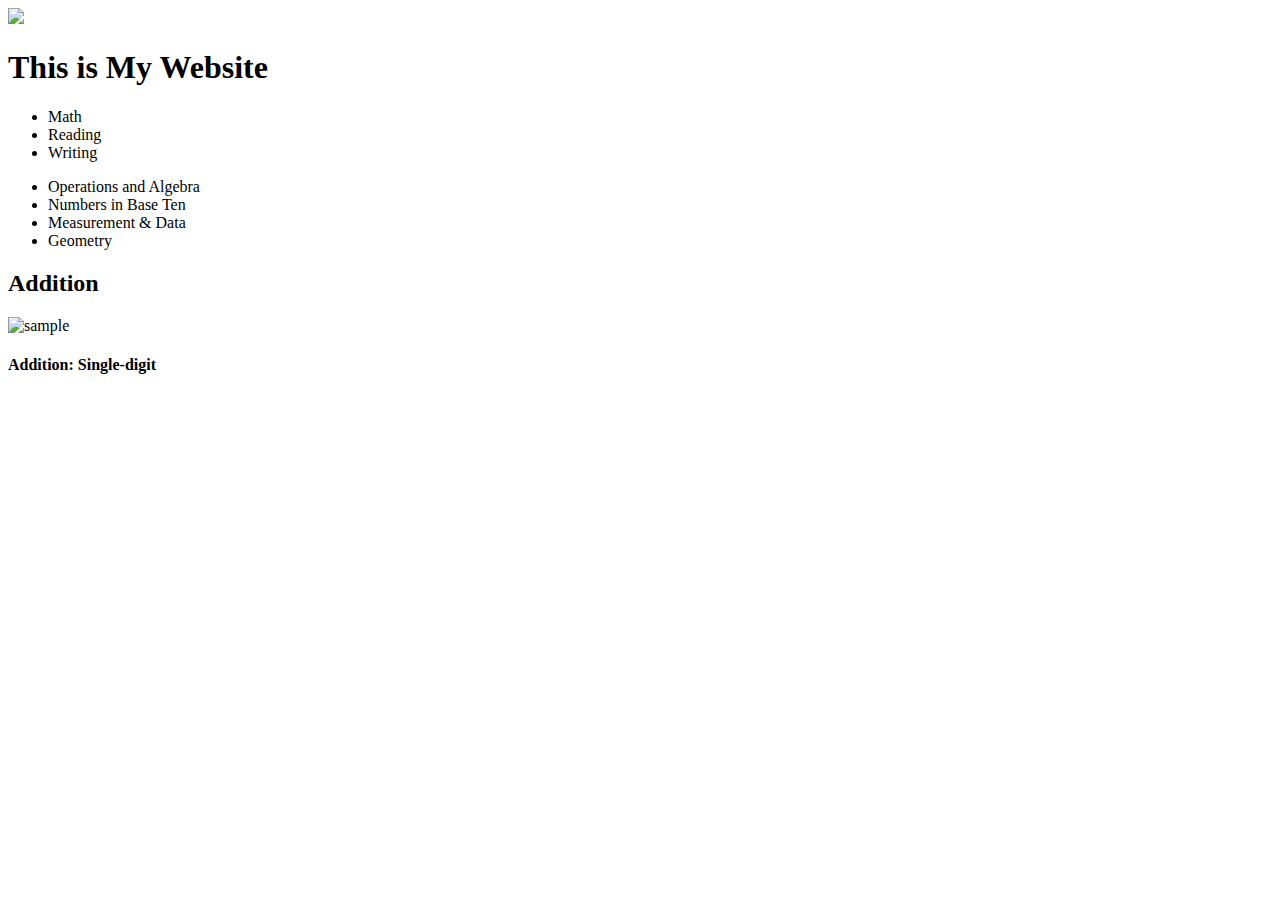
==== index.html @ 2f20a703 "This is it" ====
<!DOCTYPE html>
<html>
<head>
	<title>Home</title>
</head>
<body>
	<header>
		<img src="logo.png"/>
		<nav class="top-nav">
			<h1>This is My Website</h1>
			<ul>
				<li>Math</li>
				<li>Reading</li>
				<li>Writing</li>
			</ul>
		</nav>
	</header>
	<nav class="left">
		<ul>
			<li>Operations and Algebra</li>
			<li>Numbers in Base Ten</li>
			<li>Measurement &amp; Data</li>
			<li>Geometry</li>
		</ul>
	</nav>
	<main>
		<h2>Addition</h2>
		<div class="thumb">
			<img src="" alt="sample">
			<h4>Addition: Single-digit</h4>
		</div>
		


	</main>
	
</body>
</html>
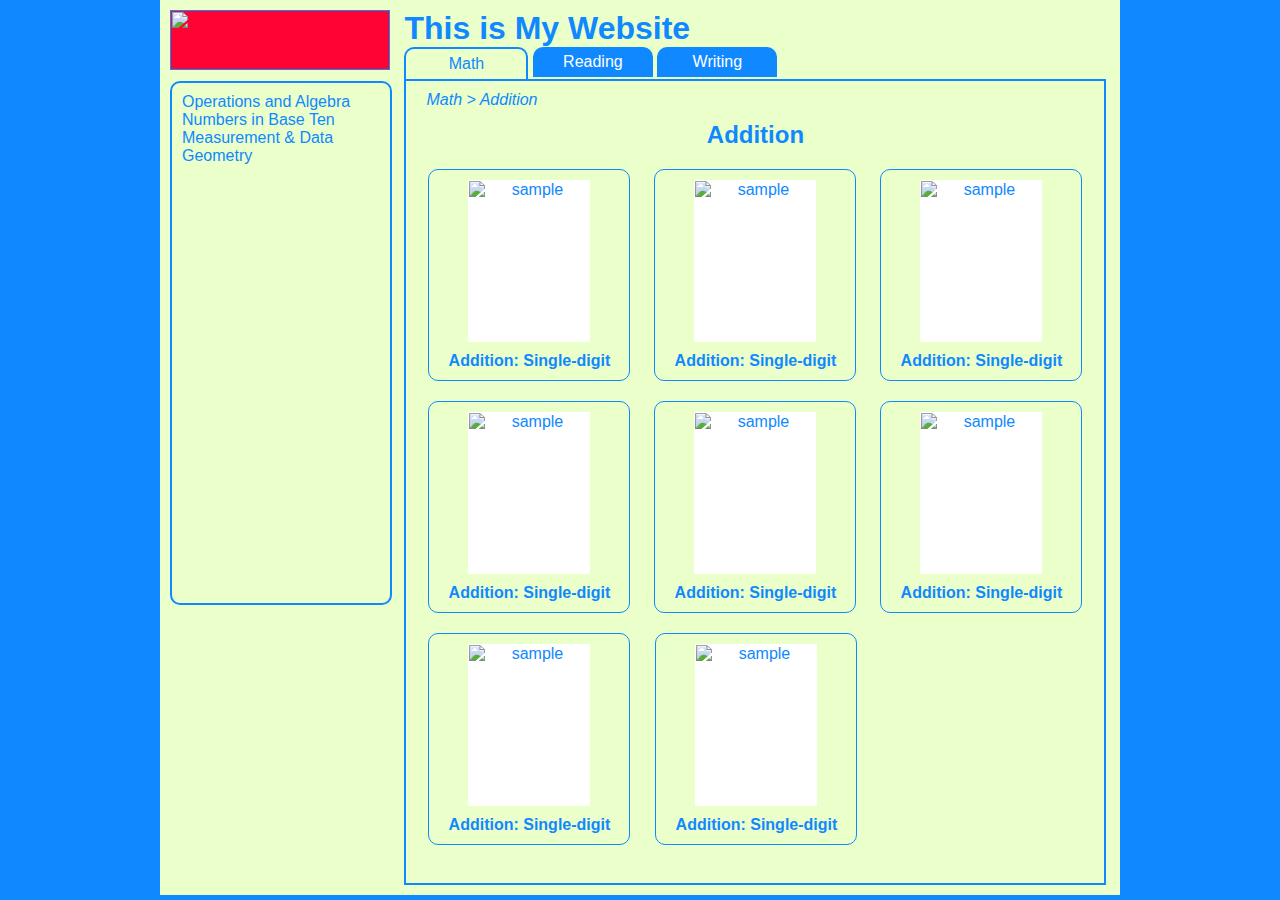
==== commit c87e7020: "Rename addition.html to index.html" ====
--- a/index.html
+++ b/index.html
@@ -1,38 +1,75 @@
 <!DOCTYPE html>
 <html>
 <head>
-	<title>Home</title>
+	<title>Addition</title>
+	<link rel="stylesheet" type="text/css" href="css/style.css">
 </head>
 <body>
+	<div id="nest">
 	<header>
-		<img src="logo.png"/>
-		<nav class="top-nav">
+		<a href="" alt="Logo"><img src="logo.png"/></a>
+		<div class="head-right">
 			<h1>This is My Website</h1>
-			<ul>
-				<li>Math</li>
-				<li>Reading</li>
-				<li>Writing</li>
-			</ul>
-		</nav>
+			<nav class="top-nav">
+				<ul>
+					<li><a href=""  class="selected">Math</a></li>
+					<li><a href="">Reading</a></li>
+					<li><a href="">Writing</a></li>
+				</ul>
+			</nav>
+
+		</div>
 	</header>
 	<nav class="left">
 		<ul>
-			<li>Operations and Algebra</li>
-			<li>Numbers in Base Ten</li>
-			<li>Measurement &amp; Data</li>
+			<li><a href="">Operations and Algebra</a></li>
+			<li><a href="">Numbers in Base Ten</a></li>
+			<li><a href="">Measurement &amp; Data</a></li>
 			<li>Geometry</li>
 		</ul>
 	</nav>
 	<main>
+		<p class="path"><a href="">Math</a> &gt; <a href="">Addition</a></p>
 		<h2>Addition</h2>
-		<div class="thumb">
-			<img src="" alt="sample">
-			<h4>Addition: Single-digit</h4>
+		<div class="products">
+			<a href="addition-ws1" class="thumb">
+				<img src="" alt="sample">
+				<p>Addition: Single-digit</p>
+			</a>
+			<a href="addition-ws1" class="thumb">
+				<img src="" alt="sample">
+				<p>Addition: Single-digit</p>
+			</a>
+			<a href="addition-ws1" class="thumb">
+				<img src="" alt="sample">
+				<p>Addition: Single-digit</p>
+			</a>
+			<a href="addition-ws1" class="thumb">
+				<img src="" alt="sample">
+				<p>Addition: Single-digit</p>
+			</a>
+			<a href="addition-ws1" class="thumb">
+				<img src="" alt="sample">
+				<p>Addition: Single-digit</p>
+			</a>
+			<a href="addition-ws1" class="thumb">
+				<img src="" alt="sample">
+				<p>Addition: Single-digit</p>
+			</a>
+			<a href="addition-ws1" class="thumb">
+				<img src="" alt="sample">
+				<p>Addition: Single-digit</p>
+			</a>
+			<a href="addition-ws1" class="thumb">
+				<img src="" alt="sample">
+				<p>Addition: Single-digit</p>
+			</a>
+			<a class="thumb-empty">
+			</a>
 		</div>
-		
-
-
 	</main>
+	</div>
+	
 	
 </body>
-</html>+</html>
--- a/css/style.css
+++ b/css/style.css
@@ -0,0 +1,210 @@
+* {
+	padding: 0;
+	margin: 0;
+	border: 0;
+	font-family: Helvetica, sans-serif;
+	color: #1088FF;
+}
+
+a {
+	text-decoration: none;
+	color: #1088FF;
+}
+
+li	{
+	list-style-type: none;
+}
+
+img	{
+	border: none;
+}
+
+body {
+	background-color: #1088FF;
+	width: 960px;
+	margin: 0 auto;
+
+}
+
+#nest {
+	background-color: #EBFFCB;
+	padding: 10px;
+}
+
+/*Style here*/
+
+header {
+	width: 958px;
+}
+
+h2 {
+	text-align: center;
+	margin-top: 10px;
+}
+
+header img {
+	width: 220px;
+	height: 60px;
+	background-color: #FF0334;
+}
+
+
+header a, .head-right {
+	display: inline-block;
+	vertical-align: top;
+}
+
+.head-right {
+	margin-left: 10px;
+	width: 700px;
+}
+
+.top-nav ul li {
+	display: inline-block;
+	text-align: center;
+}
+
+.top-nav ul li a {
+	color: #FFFFFF;
+	background-color: #1088FF;
+	width: 120px;
+	height: 30px;
+	border-top-left-radius: 10px;
+	border-top-right-radius: 10px;
+	line-height: 30px;
+}
+
+.top-nav .selected {
+	color: #1088FF;
+	border-top: 2px solid #1088FF;
+	border-right: 2px solid #1088FF;
+	border-left: 2px solid #1088FF;
+	background-color: #EBFFCB;
+	height: 32px;
+	z-index: 1;
+}
+
+.left, main, .path {
+	display: inline-block;
+	vertical-align: top;
+}
+
+.left {
+	width: 198px;
+	min-height: 500px;
+	border: 2px solid #1088FF;
+	padding: 10px;
+	border-radius: 10px;
+}
+
+main {
+	width: 678px;
+	min-height: 500px;
+	border: 2px solid #1088FF;
+	margin-left: 8px;
+	padding: 10px;
+	margin-top: -2px;
+}
+
+.path {
+	width: 678px;
+	height: 20px;
+	font-style: italic;
+	padding-left: 10px;
+	padding: 2px auto;
+}
+
+.products {
+	text-align: justify;
+	margin-top: 10px;
+	padding: 0 12px;
+}
+
+.products:after {
+	display: inline-block;
+	width: 100%;
+	content: '';
+}
+
+.thumb {
+	display: inline-block;
+	text-align: center;
+	vertical-align: top;
+	width: 200px;
+/*	width: 29%;*/
+	height: 210px;
+	margin: 10px auto;
+	border: 1px solid #1088FF;
+	border-radius: 10px;
+}
+
+.thumb img  {
+	display: block;
+	width: 120px;
+	height: 160px;
+	margin: 10px auto;
+	border: 1px solid #FFFFFF;
+	background-color: #FFFFFF;
+}
+
+.products .thumb p {
+	margin: 5px auto;
+	font-weight: bold;
+	text-align: center;
+}
+
+
+.thumb-empty {
+	display: inline-block;
+	text-align: center;
+	vertical-align: top;
+	width: 200px;
+/*	width: 29%;*/
+	height: 210px;
+	margin: 5px auto;
+	border: none;
+	border-radius: 10px;
+}
+
+.preview, .preview-thumb, .print-download {
+	display: inline-block;
+	vertical-align: top;
+}
+
+.preview {
+	width: 300px;
+	height: 420px;
+	background-color: #FFFFFF;
+}
+
+.preview-thumb {
+	width: 100px;
+	height: 400px;
+}
+
+.preview-thumb img{
+	display: inline-block;
+	width: 80px;
+	height: 100px;
+	background-color: #FFFFFF;
+
+}
+
+.print-download a {
+	display: inline-block;
+	width: 160px;
+	height: 40px;
+/*	border: 1px solid #1088FF;*/
+	margin: 20px auto;
+	text-align: center;
+	line-height: 40px;
+	border-radius: 10px;
+	background-color: #1088FF;
+	color: white;
+}
+
+.print-download {
+	padding-top: 80px;
+	width: 200px;
+	height: 300px;
+}